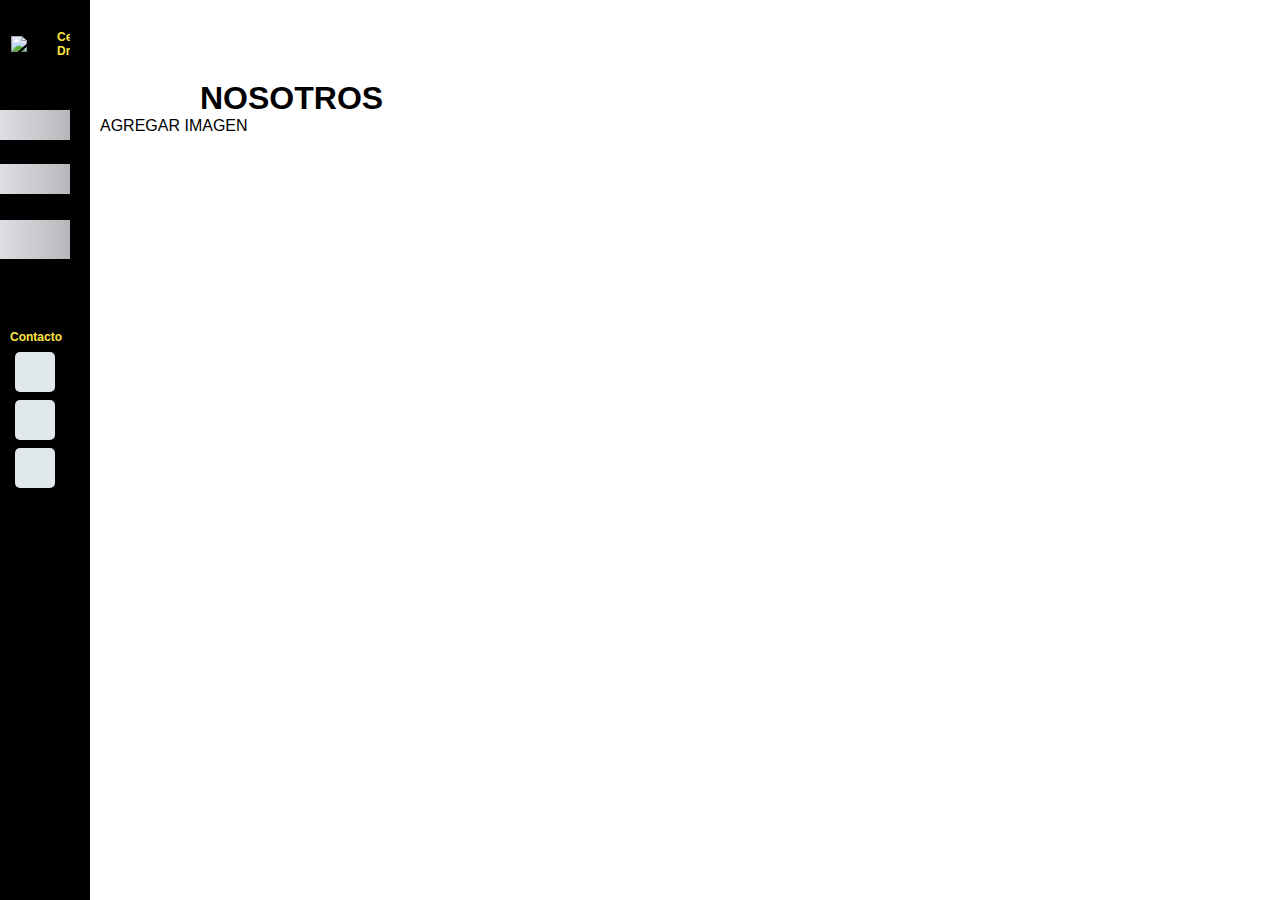
==== nosotros.html @ 7449c2c8 "Add files via upload" ====
<!DOCTYPE html>
<html lang="en">

<head>
  <meta charset="UTF-8">
  <meta http-equiv="X-UA-Compatible" content="IE=edge">
  <meta name="viewport" content="width=device-width, initial-scale=1.0">
  <link rel="stylesheet" href="style.css">
  <link rel="stylesheet" href="https://use.typekit.net/dnh4vch.css">
  <script src="https://kit.fontawesome.com/73b4fe424a.js" crossorigin="anonymous"></script>
  </script>
  <title>Nosotros</title>
</head>

<body id="body">
  <header>
    <div class="icon__menu">
      <i class="fas fa-bars" id="btn_open" style="color: #FEE440"></i>
    </div>
  </header>
  <div class="menu__side" id="menu_side">
    <div class="name__page">
      <img src="/image/logoB.png" style="width: 50px; margin-left: -19px;">
      <h4 style="margin-left: 30px;">Cervecería Dräger</h4>
    </div>
    <div class="options__menu">
      <a href="index.html" class="selected">
        <div class="options">
          <i class="fas fa-home" title="Inicio"></i>
          <h4>Inicio</h4>
        </div>
      </a>
      <a href="nosotros.html" class="selected">
        <div class="options">
          <i class="far fa-address-card" title="Nosotros"></i>
          <h4>Nosotros</h4>
        </div>
      </a>
      <a href="productos.html" class="selected">
        <div class="options">
          <i class="fas fa-beer" title="Beer"></i>
          <h4>Nuestras Cervezas</h4>
        </div>
      </a>
    </div>
    <div class="social">
      <h4 style="margin-left: -20px;">Contacto</h4>
      <ul>
        <li><a href="https://www.instagram.com/cervezadrager/" target="_blank" class="icon-instagram">
            <i class="fab fa-instagram" title="Instagram"></i>
          </a></li>
        <li><a href="https://wa.me/+5492604482210/?text=esto%20es%20una%20prueba%20!" target="_blank"
            class="icon-whatsapp">
            <estoesunaprueba>
              <i class="fab fa-whatsapp" title="Whatsapp"></i>
          </a></li>
        <li><a href="https://g.page/cervezadrager?share" target="_blank" class="icon-maps">
            <i class="fas fa-map-marker-alt" title="Maps"></i>
          </a></li>
      </ul>
    </div>
  </div>
  <h1>NOSOTROS</h1>
  <P>AGREGAR IMAGEN</P>

  <script src="script.js"></script>
</body>

</html>
---- style.css ----
@import url('https://use.typekit.net/dnh4vch.css');

* {
    margin: 0;
    padding: 0;
    box-sizing: border-box;
    text-decoration: none;
    font-family: brothers, sans-serif;
}

body {
    margin-left: 80px;
    margin-top: 80px;
    transition: margin-left 300ms cubic-bezier(0.785, 0.135, 0.15, 0.86);
    background-image: url(/fondo.png);
    background-position: center;
    background-attachment: fixed;
    background-repeat: no-repeat;
    background-size: cover;
}

main {
    padding: 20px;
}

/* encabezado */
header {
    width: 100%;
    height: 80px;
    background: rgba(110, 107, 100, 0);
    display: flex;
    align-items: center;
    position: fixed;
    top: 0;
    z-index: 200;
}

/*: Tamaño, movible(display), centrado, mover al costado(transform) */
.icon__menu {
    width: 50px;
    height: 100%;
    display: flex;
    justify-content: center;
    align-items: center;
    transform: translateX(10px);
    margin-top: 35px;
}

/* posicion iconos */
.icon__menu i {
    font-size: 20px;
    cursor: pointer;
    position: absolute;
}

/* Movimiento menu */
.menu__side {
    width: 90px;
    height: 100%;
    background: black;
    position: fixed;
    top: 0;
    left: 0;
    color: #FEE440;
    font-size: 12px;
    z-index: 300;
    overflow: hidden;
    overflow-y: scroll;
    border-right: 20px solid black;
    transition: all 300ms cubic-bezier(0.785, 0.135, 0.15, 0.86);
}

/* Ocultar Scrool para chrome, zafari y opera */
.menu__side::-webkit-scrollbar {
    display: none;
}

/* ocultar scrol para ie, edge y firefox */
.menu__side {
    -ms-overflow-style: none;
    scrollbar-width: none;
}

/* Cambios dentro del menu */
.name__page {
    padding: 20px 30px;
    display: flex;
    align-items: center;
    margin-top: 10px;
}

/* x2 */
.name__page i {
    width: 20px;
    margin-right: 20px;
}

/* opciones menu */
.options__menu {
    padding: 20px 30px;
    position: absolute;
    top: 80px;
}

.options__menu a {
    color: black;
    cursor: default;
    display: block;
    position: relative;
    transition: color 300ms;
}

/* color transicion */
.options__menu a:hover {
    color: #FEE440;
}

.options__menu .options {
    padding: 20px 0;
    display: flex;
    align-items: center;
    position: relative;
}

.options__menu .options i {
    width: 20px;
    margin-right: 20px;
    cursor: pointer;
}

.options__menu .options h4 {
    font-weight: 300;
    cursor: pointer;
    margin-left: 30px;
}

a.selected {
    color: black;
}

.selected:before {
    content: '';
    width: 314px;
    height: 57%;
    background: rgb(1, 0, 6);
    background: linear-gradient(90deg, rgb(222 222 229) 0%, rgb(120 120 119) 58%, rgb(50 49 49) 97%);
    position: absolute;
    top: 18%;
    left: -30px;
}

.social {
    position: fixed;
    left: 30px;
    top: 330px;
    z-index: 20000;
}

.social ul {
    list-style: none;
}

.social ul li a {
    display: block;
    width: 40px;
    height: 40px;
    text-align: center;
    margin: 8px 5px;
    border-top-right-radius: 5px;
    border-top-left-radius: 5px;
    border-bottom-left-radius: 5px;
    border-bottom-right-radius: 5px;
    line-height: 40px;
    color: black;
    background: #E1E8EB;
    text-decoration: none;
    -webkit-transition: all 500ms ease;
    -o-transition: all 500ms ease;
    transition: all 500ms ease;
    margin-left: -15px;
}

.social ul li a:hover {
    background: #FEE440;
    padding: 10px 30px;
}

/* clases para usar en js */
.body_move {
    margin-left: 250px;
}

.menu__side_move {
    width: 250px;
}

h1 {
    margin-left: 120px;
}

p {
    margin-left: 20px;
    justify-content: center;
    height: 150px;
    width: 600px;
}


/* slider imagenes */

.container {
    width: 90%;
    min-height: 100vh;
    max-width: 1200px;
    margin: 0 auto;
    overflow: hidden;
}

.slider{
    background: linear-gradient(90deg, rgb(50 49 49) 0%, rgb(120 120 119) 58%, rgb(222 222 229) 97%);
    padding: 40px 0;
}

.slider__container{
    display: grid;
    grid-template-columns: 50px 1fr 50px;
    align-items: center;
    gap: 1em;
}
.slider__body{
    grid-column: 2/3;
    grid-row: 1/2;
    opacity: 0;
    pointer-events: none;
    display:grid;
    background-color: #FEE440;
    grid-template-columns: 1fr max-content;
    align-items: center;
    transition: opacity 1.5s;
}

.slider__body--show{
    opacity:1;
    pointer-events: unset;
}

.slider__texts{
    max-width:unset 600px;
}

.subtitle{
    font-size: 2.5rem;
    margin-bottom: 20px;
}

.slider__review{
    font-weight:300;
    font-size: 20px;
    line-height: 1.7;
}

.slider__img{
    width: 230px;
    height: 230px;
    border-radius: 50%;
    object-fit: cover;
    display:block;
     margin: 0 auto;
}

.slider__arrow{
    cursor: pointer;
    width: 90%;
}

.slider__arrow:nth-of-type(2){
    justify-self: end;
}

@media (max-width:768px){
    .slider__body{
        grid-template-columns: 1fr;
        grid-template-rows: max-content 1fr;
        gap: 1em;
    }
    .slider__picture{
        grid-row: 1/2;
    }
    .slider__img{
        width:210px;
        height:210px;
    }
}

@media (max-width:425px){
    .slider__container{
        grid-template-columns: 25px 1fr 25px;
        
    }
    .slider__arrow{
        width:100%;

    }
    .slider__img{
        width: 180px;
        height: 180px;
    }
    .subtitle{
        font-size: 2rem;
        margin-bottom: 15px;
    }
    .slider__review{
        font-size: 1rem;
        line-height: 1.6;
    }
}
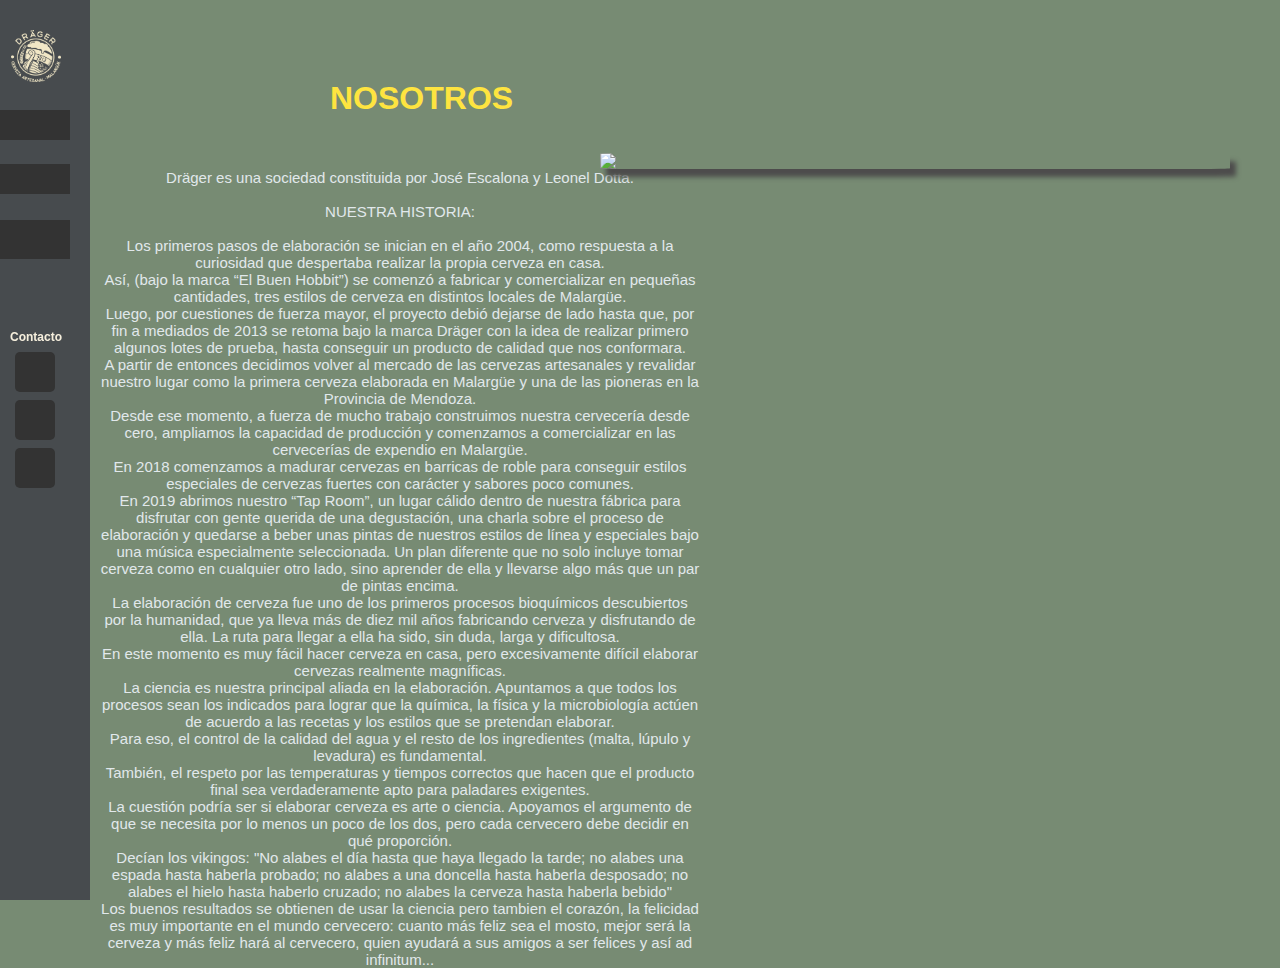
==== commit e09713b0: "Add files via upload" ====
--- a/nosotros.html
+++ b/nosotros.html
@@ -5,7 +5,7 @@
   <meta charset="UTF-8">
   <meta http-equiv="X-UA-Compatible" content="IE=edge">
   <meta name="viewport" content="width=device-width, initial-scale=1.0">
-  <link rel="stylesheet" href="style.css">
+  <link rel="stylesheet" href="/style.css">
   <link rel="stylesheet" href="https://use.typekit.net/dnh4vch.css">
   <script src="https://kit.fontawesome.com/73b4fe424a.js" crossorigin="anonymous"></script>
   </script>
@@ -20,7 +20,7 @@
   </header>
   <div class="menu__side" id="menu_side">
     <div class="name__page">
-      <img src="/image/logoB.png" style="width: 50px; margin-left: -19px;">
+      <img src="/logoB.png" style="width: 50px; margin-left: -19px;">
       <h4 style="margin-left: 30px;">Cervecería Dräger</h4>
     </div>
     <div class="options__menu">
@@ -36,7 +36,7 @@
           <h4>Nosotros</h4>
         </div>
       </a>
-      <a href="productos.html" class="selected">
+      <a href="producto.html" class="selected">
         <div class="options">
           <i class="fas fa-beer" title="Beer"></i>
           <h4>Nuestras Cervezas</h4>
@@ -60,8 +60,77 @@
       </ul>
     </div>
   </div>
-  <h1>NOSOTROS</h1>
-  <P>AGREGAR IMAGEN</P>
+  <h1 class="nos">NOSOTROS</h1>
+  <br>
+  <br>
+  <div>
+    <img class="imagen" src="/imagenes/nos.jpg"> 
+    
+    <p>
+      Dräger es una sociedad constituida por José Escalona y Leonel Dotta. 
+      <br>
+      <br>
+      NUESTRA HISTORIA: 
+      <br>
+      <br>
+      Los primeros pasos de elaboración se inician en el año 2004, como respuesta a la curiosidad que despertaba realizar la propia 
+      cerveza en casa. 
+      <br>
+      Así, (bajo la marca “El Buen Hobbit”) se comenzó a fabricar y comercializar en pequeñas cantidades, 
+      tres estilos de cerveza en distintos locales de Malargüe. 
+      <br>
+      Luego, por cuestiones de fuerza mayor, el proyecto debió dejarse de lado hasta que, por fin a mediados de 2013 se retoma 
+      bajo la marca Dräger con la idea de realizar primero algunos lotes de prueba, hasta conseguir un producto de calidad que nos conformara.
+      <br>
+       A partir de entonces decidimos volver al mercado de las cervezas artesanales y revalidar nuestro lugar como la primera cerveza elaborada 
+       en Malargüe y una de las pioneras en la Provincia de Mendoza.
+       <br>
+       Desde ese momento, a fuerza de mucho trabajo construimos nuestra cervecería desde cero, ampliamos la capacidad de producción y 
+       comenzamos a comercializar en las cervecerías de expendio en Malargüe. 
+       <br>
+      En 2018 comenzamos a madurar cervezas en barricas de roble para conseguir estilos especiales de cervezas fuertes con carácter y sabores 
+      poco comunes. 
+      <br>
+      En 2019 abrimos nuestro “Tap Room”, un lugar cálido dentro de nuestra fábrica para disfrutar con gente querida de una degustación, 
+      una charla sobre el proceso de elaboración y quedarse a beber unas pintas de nuestros estilos de línea y 
+      especiales bajo una música especialmente seleccionada. Un plan diferente que no solo incluye tomar cerveza como en cualquier otro lado,
+       sino aprender de ella y llevarse algo más que un par de pintas encima.
+       <br> 
+      La elaboración de cerveza fue uno de los primeros procesos bioquímicos descubiertos por la humanidad, 
+      que ya lleva más de diez mil años fabricando cerveza y disfrutando de ella. La ruta para llegar a ella ha sido, sin duda, 
+      larga y dificultosa. 
+      <br>
+      En este momento es muy fácil hacer cerveza en casa, pero excesivamente difícil elaborar cervezas realmente magníficas.
+      <br>
+      La ciencia es nuestra principal aliada en la elaboración. Apuntamos a que todos los procesos sean los indicados 
+      para lograr que la química, la física y la microbiología actúen de acuerdo a las recetas y los estilos que se pretendan elaborar.
+      <br>
+      Para eso, el control de la calidad del agua y el resto de los ingredientes (malta, lúpulo y levadura) es fundamental. 
+      <br>
+      También, el respeto por las temperaturas y tiempos correctos que hacen que el producto final sea verdaderamente apto 
+      para paladares exigentes.
+      <br>
+      La cuestión podría ser si elaborar cerveza es arte o ciencia. Apoyamos el argumento de que se necesita por lo menos un poco de los dos, 
+      pero cada cervecero debe decidir en qué proporción.  
+      <br>
+      Decían los vikingos: "No alabes el día hasta que haya llegado la tarde; no alabes una espada hasta haberla probado; 
+      no alabes a una doncella hasta haberla desposado; no alabes el hielo hasta haberlo cruzado; no alabes la cerveza hasta haberla bebido" 
+      <br> 
+      Los buenos resultados se obtienen de usar la ciencia pero tambien el corazón, la felicidad es muy importante en el mundo cervecero:
+      cuanto más feliz sea el mosto, mejor será la cerveza y más feliz hará al cervecero, quien ayudará a sus amigos a ser felices y 
+      así ad infinitum...
+    <br>
+  <br>
+  <br>
+  <img src="/imagenes/drs bla.png" alt="" style="width: 100px;">
+  </p>
+      <br>
+      <br>
+      <br>
+      
+  </div>
+<br>
+<br>
 
   <script src="script.js"></script>
 </body>
--- a/style.css
+++ b/style.css
@@ -11,12 +11,57 @@
 body {
     margin-left: 80px;
     margin-top: 80px;
+    /* background-image: url(/imagenes/mad.jpg); */
+    background: #778b73;
     transition: margin-left 300ms cubic-bezier(0.785, 0.135, 0.15, 0.86);
-    background-image: url(/fondo.png);
     background-position: center;
     background-attachment: fixed;
     background-repeat: no-repeat;
     background-size: cover;
+    color: #F5EEDC;
+}
+/* Sobre nosotros, titulo, parrafo e imagen */
+.nos{
+    margin-left: 250px;
+    color: #FEE440;
+}
+p{
+    margin-left: 55px;
+    justify-content: center;
+    height: 150px;
+    width: 600px;
+    float: left;
+    color: #E1E8EB;
+    font-size: 15px;
+    line-height: 1,7;
+    text-align: center;
+    font-weight: lighter;
+}
+.imagen{
+    position: relative;
+    background-position: center center;
+    background-attachment: fixed;
+    background-repeat: no-repeat;
+    background-size: cover;
+    width: 70vh;
+    float: right;
+    margin-right: 50px;
+    box-shadow: 6px 8px 5px  rgb(77, 76, 76);
+    border-radius: 5%;
+}
+main{
+    padding: 20px;
+}
+/*imagen de productos */
+.foto1{
+    position: relative;
+    height:50%;
+    width:100%;
+    background-image: url(/imagenes/DUB_1280-2.jpg); 
+    background-position: right;
+    background-attachment: fixed;
+    background-repeat: no-repeat;
+    background-size: cover;
 }
 
 main {
@@ -27,7 +72,7 @@
 header {
     width: 100%;
     height: 80px;
-    background: rgba(110, 107, 100, 0);
+    /* background: rgba(110, 107, 100, 0); */
     display: flex;
     align-items: center;
     position: fixed;
@@ -57,16 +102,16 @@
 .menu__side {
     width: 90px;
     height: 100%;
-    background: black;
+    background: #474b4e;
     position: fixed;
     top: 0;
     left: 0;
-    color: #FEE440;
+    color: #F5EEDC;
     font-size: 12px;
     z-index: 300;
     overflow: hidden;
     overflow-y: scroll;
-    border-right: 20px solid black;
+    border-right: 20px solid #474b4e;
     transition: all 300ms cubic-bezier(0.785, 0.135, 0.15, 0.86);
 }
 
@@ -112,7 +157,7 @@
 
 /* color transicion */
 .options__menu a:hover {
-    color: #FEE440;
+    color: #F4E185;
 }
 
 .options__menu .options {
@@ -135,7 +180,7 @@
 }
 
 a.selected {
-    color: black;
+    color: rgb(219, 212, 212);
 }
 
 .selected:before {
@@ -143,7 +188,7 @@
     width: 314px;
     height: 57%;
     background: rgb(1, 0, 6);
-    background: linear-gradient(90deg, rgb(222 222 229) 0%, rgb(120 120 119) 58%, rgb(50 49 49) 97%);
+    background: #333333;
     position: absolute;
     top: 18%;
     left: -30px;
@@ -171,8 +216,8 @@
     border-bottom-left-radius: 5px;
     border-bottom-right-radius: 5px;
     line-height: 40px;
-    color: black;
-    background: #E1E8EB;
+    color: rgb(255, 255, 255);
+    background: #333333;
     text-decoration: none;
     -webkit-transition: all 500ms ease;
     -o-transition: all 500ms ease;
@@ -181,8 +226,8 @@
 }
 
 .social ul li a:hover {
-    background: #FEE440;
-    padding: 10px 30px;
+    background: #fee540a9;
+    padding: 0;
 }
 
 /* clases para usar en js */
@@ -204,7 +249,38 @@
     height: 150px;
     width: 600px;
 }
-
+.nata{
+    width: 45%;
+    justify-content: center;
+    margin-left:400px;
+}
+sub{
+    color: #FEE440;
+    margin-left: -107px;
+}
+h2{
+    margin-top:10px;
+    margin-left: 18px
+}
+
+/*carrito de compras */
+/* .grid-container-item2{
+    width: 50px;
+    height: 100%;
+    display: flex;
+    justify-content: center;
+    align-items: center;
+    transform: translateX(10px);
+    margin-top: 35px;;
+}
+#carrito{
+    font-size: 40px;
+    margin-left:2200px;
+    border-top-right-radius: 5px;
+    border-top-left-radius: 5px;
+    border-bottom-left-radius: 5px;
+    border-bottom-right-radius: 5px; */
+/* } */
 
 /* slider imagenes */
 
@@ -217,8 +293,7 @@
 }
 
 .slider{
-    background: linear-gradient(90deg, rgb(50 49 49) 0%, rgb(120 120 119) 58%, rgb(222 222 229) 97%);
-    padding: 40px 0;
+    padding: 0;
 }
 
 .slider__container{
@@ -226,17 +301,19 @@
     grid-template-columns: 50px 1fr 50px;
     align-items: center;
     gap: 1em;
+    /* opacity: 200px; */
 }
 .slider__body{
+    border-top: 1px solid white;
+    border-bottom: 1px solid white;
     grid-column: 2/3;
     grid-row: 1/2;
-    opacity: 0;
     pointer-events: none;
-    display:grid;
-    background-color: #FEE440;
-    grid-template-columns: 1fr max-content;
-    align-items: center;
-    transition: opacity 1.5s;
+    display:flex;
+    grid-template-columns: 2fr max-content;
+    align-items: center;
+    transition: 1.5s;
+    opacity:0;
 }
 
 .slider__body--show{
@@ -246,28 +323,44 @@
 
 .slider__texts{
     max-width:unset 600px;
+    color: #F5EEDC;
+    text-align: center;
 }
 
 .subtitle{
-    font-size: 2.5rem;
+    font-size: 1.5rem;
     margin-bottom: 20px;
+    text-align: center;
+    justify-content: justify; 
+    margin-left: 42px;
+    /* justify-content: justify , arriba en donde dice text ponele justify el font size bajale a 1.5 rem */
 }
 
 .slider__review{
-    font-weight:300;
-    font-size: 20px;
-    line-height: 1.7;
+    font-size: 15px;
+    line-height: 1;
+    text-align: justify;
+    font-weight: lighter;
+    margin-left: 125px;
+    color: #F5EEDC;
 }
 
 .slider__img{
-    width: 230px;
-    height: 230px;
-    border-radius: 50%;
-    object-fit: cover;
+    background-position: center;
+    background-attachment: fixed;
+    background-repeat: no-repeat;
+    /* width: 230px;
+    height:300px; */
+    width: 155px;
+    height: 206px;
+    border-radius: 10%;
     display:block;
-     margin: 0 auto;
-}
-
+    margin:0 auto;
+    opacity:90%;
+    margin-left: 109px;
+    box-shadow: 6px 8px 5px  rgb(77, 76, 76);
+
+}
 .slider__arrow{
     cursor: pointer;
     width: 90%;
